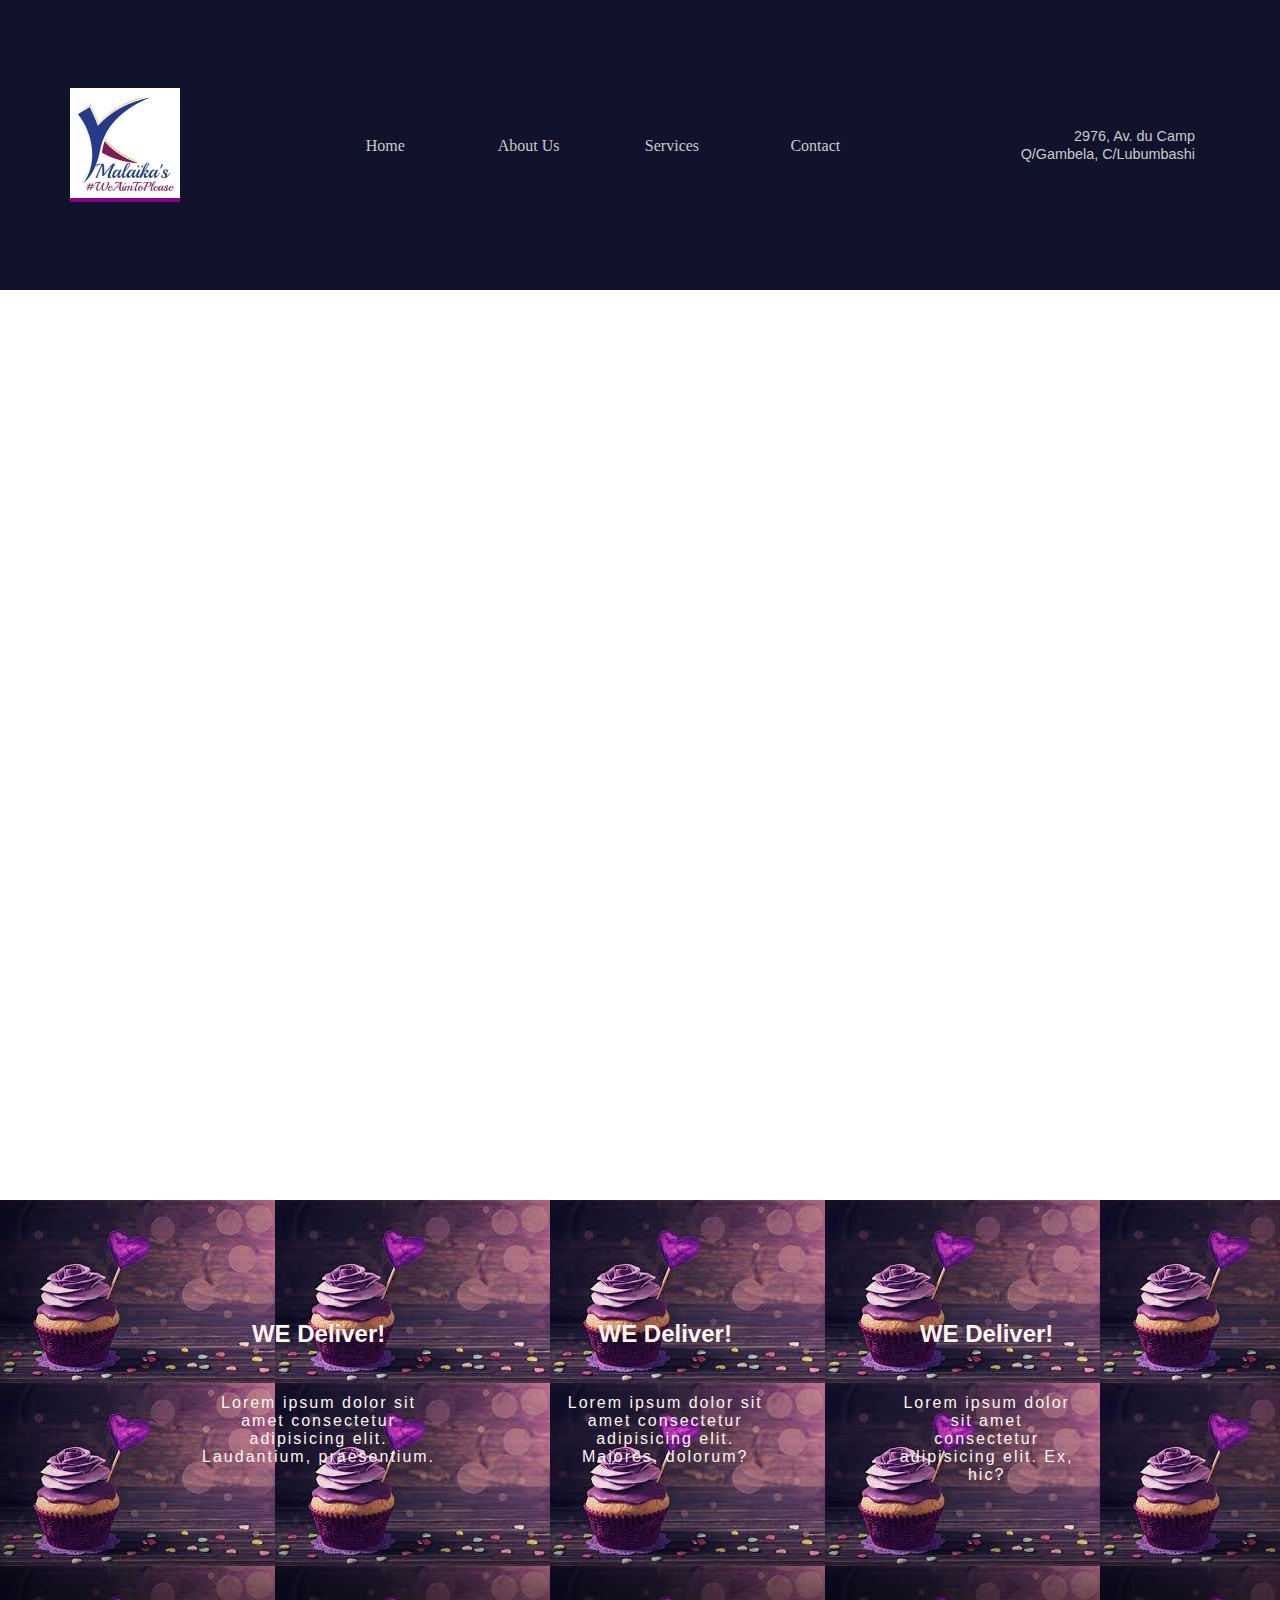
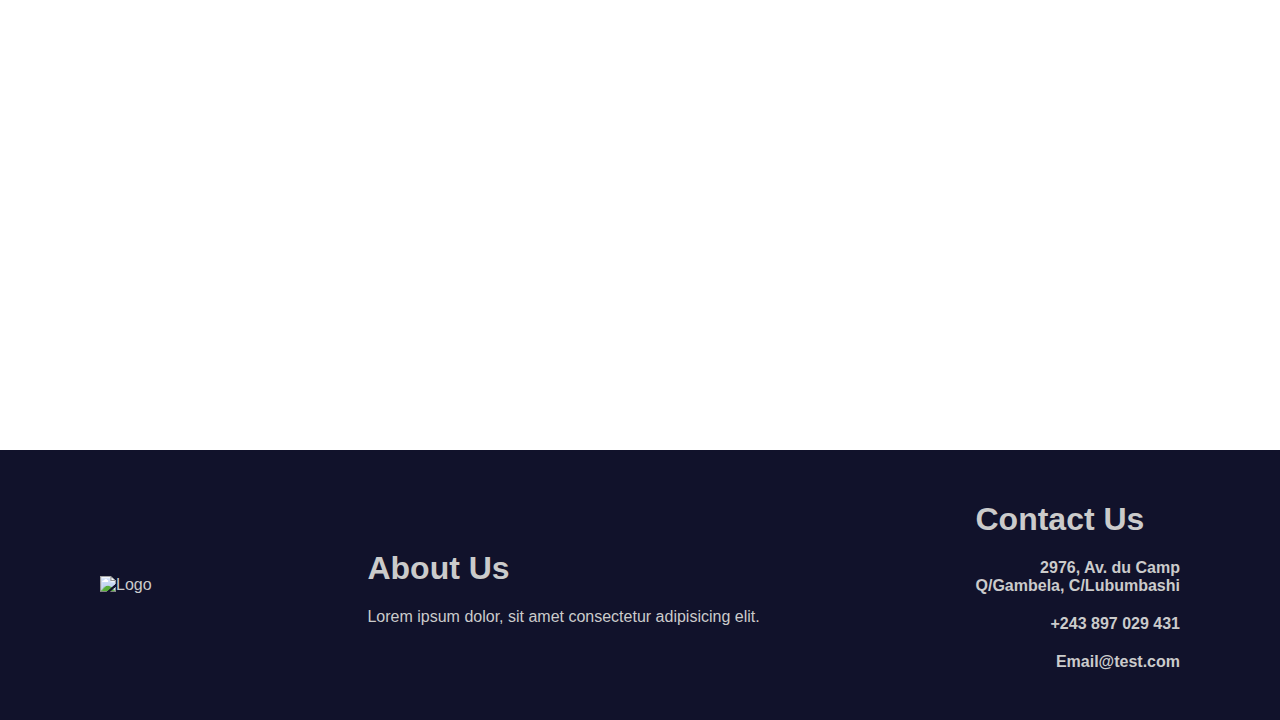
==== Index.html @ c5563004 "first commit" ====
<!DOCTYPE html>
<html lang="en">

<head>
    <meta charset="UTF-8" />
    <meta http-equiv="X-UA-Compatible" content="IE=edge" />
    <meta name="viewport" content="width=device-width, initial-scale=1.0" />
    <link rel="preconnect" href="https://fonts.googleapis.com" />
    <link rel="preconnect" href="https://fonts.gstatic.com" crossorigin />
    <link href="https://fonts.googleapis.com/css2?family=Roboto:wght@100&display=swap" rel="stylesheet" />

    <link rel="preconnect" href="https://fonts.googleapis.com" />
    <link rel="preconnect" href="https://fonts.gstatic.com" crossorigin />
    <link href="https://fonts.googleapis.com/css2?family=Ubuntu+Condensed&display=swap" rel="stylesheet" />
    <link rel="preconnect" href="https://fonts.googleapis.com" />
    <link rel="preconnect" href="https://fonts.gstatic.com" crossorigin />
    <link href="https://fonts.googleapis.com/css2?family=Roboto+Slab&display=swap" rel="stylesheet" />

    <script src="https://kit.fontawesome.com/f0716b0b83.js" crossorigin="anonymous"></script>
    <link rel="stylesheet" href="Styles/body.css " />
    <link rel="stylesheet" href="Styles/navbar.css " />
    <link rel="stylesheet" href="Styles/show.css " />
    <link rel="stylesheet" href="Styles/homepage.css" />
    <link rel="stylesheet" href="Styles/footer.css" />
    <link rel="stylesheet" href="styles/media.css" />

    <title>Home</title>
</head>

<body>
    <div class="navbar-wrapper">
        <div class="left-column">
            <div class="logo-wrapper">
                <img src="Images/logo/malaika-logo.jpg" alt="logo" />
            </div>
        </div>

        <div class="center-column">
            <div class="links-wrapper">
                <div class="navbar-link">
                    <a href="Index.html"> Home </a>
                </div>

                <div class="navbar-link">
                    <a href="About.html"> About Us</a>
                </div>

                <div class="navbar-link">
                    <a href="Services.html"> Services</a>
                </div>

                <!-- <div class="navbar-link">
                    <a href="Achievements.html"> Achievements</a>
                </div> -->

                <div class="navbar-link">
                    <a href="Contact.html"> Contact </a>
                </div>
            </div>
        </div>

        <div class="right-flexbox">
            <div class="address">
                <a href="Contact.html">
            2976, Av. du Camp <br />
            Q/Gambela, C/Lubumbashi
          </a>
            </div>

            <div class="icon-address">
                <a href="Contact.html">
                    <i class="fas fa-map-marker-alt"></i>
                </a>
            </div>
        </div>
    </div>
    <div class="slideshow">
        <div class="slideshow-item">
            <img src="images/show/about-us.jpg" alt="" />

            <div class="slideshow-item-text">
                <h5>Welcome</h5>
                <p>
                    Lorem ipsum dolor sit amet, consectetur adipisicing elit. Consequatur earum assumenda repudiandae distinctio architecto, amet enim accusamus. Distinctio, optio qui.
                </p>
            </div>
        </div>

        <div class="slideshow-item">
            <img src="images/show/contact.jpg" alt="" />

            <div class="slideshow-item-text">
                <h5>Welcome</h5>
                <p>
                    Lorem ipsum dolor sit amet, consectetur adipisicing elit. Consequatur earum assumenda repudiandae distinctio architecto, amet enim accusamus. Distinctio, optio qui.
                </p>
            </div>
        </div>

        <div class="slideshow-item">
            <img src="images/show/fries-hero-bg.jpg" alt="" />

            <div class="slideshow-item-text">
                <h5>Welcome</h5>
                <p>
                    Lorem ipsum dolor sit amet, consectetur adipisicing elit. Consequatur earum assumenda repudiandae distinctio architecto, amet enim accusamus. Distinctio, optio qui.
                </p>
            </div>
        </div>

        <div class="slideshow-item">
            <img src="images/show/menu.jpg" alt="" />

            <div class="slideshow-item-text">
                <h5>Welcome</h5>
                <p>
                    Lorem ipsum dolor sit amet, consectetur adipisicing elit. Consequatur earum assumenda repudiandae distinctio architecto, amet enim accusamus. Distinctio, optio qui.
                </p>
            </div>
        </div>
    </div>

    <!-- <div class="background-section">
        <div class="top-heading">
            <h1>Malaika Kitchen</h1>
        </div>

        <div class="bottom-heading">
            <h3>slogan</h3>
        </div>
    </div> -->

    <div class="desciption-section">
        <div class="description-wrapper">
            <div class="description">
                <i class="fas fa-motorcycle"></i>
                <p>WE Deliver!</p>
                <p>
                    Lorem ipsum dolor sit amet consectetur adipisicing elit. Laudantium, praesentium.
                </p>
            </div>

            <div class="description">
                <i class="fas fa-motorcycle"></i>
                <p>WE Deliver!</p>
                <p>
                    Lorem ipsum dolor sit amet consectetur adipisicing elit. Maiores, dolorum?
                </p>
            </div>

            <div class="description">
                <i class="fas fa-motorcycle"></i>
                <p>WE Deliver!</p>
                <p>
                    Lorem ipsum dolor sit amet consectetur adipisicing elit. Ex, hic?
                </p>
            </div>
        </div>
    </div>

    <div>
        <iframe src="https://www.google.com/maps/embed?pb=!1m18!1m12!1m3!1d690.8045996911981!2d27.490548128488033!3d-11.638953893504342!2m3!1f0!2f0!3f0!3m2!1i1024!2i768!4f13.1!3m3!1m2!1s0x1972390e02f709d1%3A0xf401513760e02f09!2sBureau%20Papi%20Didi!5e0!3m2!1sfr!2sza!4v1632148127647!5m2!1sfr!2sza"
            width="100%" height="450" style="border: 0" allowfullscreen="" loading="lazy"></iframe>
    </div>

    <div class="footer">
        <div class="logo-footer">
            <img src="images/logo/malaika-logo.jpg" alt="Logo" />
        </div>

        <div class="about-footer">
            <h1>About Us</h1>

            <div>
                <p>Lorem ipsum dolor, sit amet consectetur adipisicing elit.</p>
            </div>
        </div>

        <div class="contact-footer">
            <h1>Contact Us</h1>
            <div class="comppany-details-wrapper">
                <i class="fas fa-map-marker-alt"></i>

                <div>
                    2976, Av. du Camp <br /> Q/Gambela, C/Lubumbashi
                </div>
            </div>

            <div class="comppany-details-wrapper">
                <i class="fas fa-phone-volume"></i>

                <div class="phone">+243 897 029 431</div>
            </div>

            <div class="comppany-details-wrapper">
                <i class="fas fa-envelope"></i>

                <div>Email@test.com</div>
            </div>
        </div>
    </div>
</body>

</html>
---- Styles/body.css ----
body {
    margin: 0px;
    /* color: #11122b; */
    font-family: 'Roboto', sans-serif;
}

h1,
h2,
h3,
h4,
h5,
h6 {
    font-family: 'Lucida Sans', 'Lucida Sans Regular', 'Lucida Grande', 'Lucida Sans Unicode', Geneva, Verdana, sans-serif;
}
---- Styles/navbar.css ----
.navbar-wrapper {
    height: 190px;
    background-color: #11122b;
    /* background-color: #f4a460; */
    color: #cbcbcb;
    display: flex;
    justify-content: space-between;
    align-items: center;
    padding: 50px 70px;
}

.navbar-wrapper>.left-column {
    background-color: #8b008b;
}

.navbar-wrapper>.left-column>.logo-wrapper img {
    width: 110px;
    height: 100%;
}

.navbar-wrapper>.center-column {
    display: grid;
    grid-template-columns: 1fr;
    grid-gap: 42px;
    width: 500px;
}

.links-wrapper {
    display: flex;
    justify-content: space-between;
    align-items: center;
}

.links-wrapper>.navbar-link {
    width: 70px;
    text-align: center;
}

.links-wrapper>.navbar-link a {
    font-family: Georgia, 'Times New Roman', Times, serif;
    color: #cbcbcb;
    text-decoration: none;
    transition: 0.5s;
}

.links-wrapper>.navbar-link a:hover {
    color: #8b008b;
    letter-spacing: 2px;
}

.navbar-wrapper>.right-flexbox {
    display: flex;
    align-items: center;
}

.navbar-wrapper>.right-flexbox>.address {
    font-family: 'Ubuntu Condensed', sans-serif;
    text-align: right;
}

.navbar-wrapper>.right-flexbox>.address a {
    color: #cbcbcb;
    text-decoration: none;
    font-size: 0.9em;
    transition: 0.5s;
}

.navbar-wrapper>.right-flexbox>.address a:hover {
    color: #8b008b
}

.navbar-wrapper>.right-flexbox>.icon-address {
    margin-left: 15px;
    font-size: 2em;
}

.navbar-wrapper>.right-flexbox>.icon-address a {
    color: #cbcbcb;
    transition: 0.5s;
}

.navbar-wrapper>.right-flexbox>.icon-address a:hover {
    color: #8b008b
}
---- Styles/show.css ----
.slideshow {
    width: 100%;
    height: 100vh;
    position: relative;
    overflow: hidden;
}

.slideshow>.slideshow-item {
    width: inherit;
    height: inherit;
    position: absolute;
    opacity: 0;
    animation: cycleImages 31s infinite;
}

.slideshow>.slideshow-item img {
    width: 100%;
    height: 100%;
    object-fit: cover;
    animation: zoom 31s infinite;
}

.slideshow>.slideshow-item:nth-child(1),
.slideshow>.slideshow-item:nth-child(1) img {
    animation-delay: 0s;
}

.slideshow>.slideshow-item:nth-child(2),
.slideshow>.slideshow-item:nth-child(2) img {
    animation-delay: 5s;
}

.slideshow>.slideshow-item:nth-child(3),
.slideshow>.slideshow-item:nth-child(3) img {
    animation-delay: 10s;
}

.slideshow>.slideshow-item:nth-child(4),
.slideshow>.slideshow-item:nth-child(4) img {
    animation-delay: 15s;
}

.slideshow>.slideshow-item>.slideshow-item-text {
    max-width: 50%;
    position: absolute;
    top: 50%;
    left: 0;
    transform: translateY(-50%);
    background-color: rgba(0, 0, 0, .8);
    color: #fff;
    padding: 0.5rem 0.5rem;
}

.slideshow>.slideshow-item>.slideshow-item-text h5 {
    font-size: 2.5rem;
    font-family: Arial, Helvetica, sans-serif;
    text-transform: uppercase;
    letter-spacing: 3px;
    margin-bottom: 2.5rem;
}

.slideshow>.slideshow-item>.slideshow-item-text p {
    font-size: 1.6rem;
    font-family: 'Times New Roman', Times, serif;
    letter-spacing: 1px;
    font-weight: 300;
}

@keyframes cycleImages {
    25% {
        opacity: 1;
    }
    40% {
        opacity: 0;
    }
    55% {
        opacity: 1;
    }
}

@keyframes zoom {
    100% {
        transform: scale(1.3);
    }
}
---- Styles/homepage.css ----
.background-section {
    background-image: url(../Images/background/plate-new1.jpg);
    padding: 100px;
    height: 300px;
    background-attachment: fixed;
    background-position: center;
    background-repeat: no-repeat;
    background-size: cover;
}

.background-section>.top-heading {
    background-color: #11122b;
    color: #cbcbcb;
    padding: 1px 20px;
    width: 290px;
    border-radius: 2px;
}

.background-section>.bottom-heading {
    background-color: #8b008b;
    color: #11122b;
    padding: 1px 20px;
    margin-top: 15px;
    width: 107px;
    border-radius: 2px;
}


/* ---desciption-section-- */

.desciption-section {
    height: 400px;
    background-image: url(../Images/background/cupcake-1.jpg);
    background-color: #8b008b;
    border-top: 10px solid white;
    color: #11122b;
    display: flex;
    justify-content: center;
    align-items: center;
    font-family: " Ubuntu Condensed", sans-serif;
    box-shadow: inset 0px -26px 79px -8px rgba(0, 0, 0, 0.58);
}

.desciption-section>.description-wrapper {
    width: 1000px;
    display: flex;
    justify-content: space-between;
}

.desciption-section>.description-wrapper>.description {
    padding: 20px;
    margin: 42px;
    color: #fff5ee;
    text-align: center;
    border-bottom: 5px solid transparent;
    border-radius: 10px;
    transition: 1s;
}

.desciption-section>.description-wrapper>.description:hover {
    border-bottom: 5px solid #fff5ee;
}

.desciption-section>.description-wrapper>.description :nth-child(1) {
    font-size: 3em
}

.desciption-section>.description-wrapper>.description :nth-child(2) {
    font-size: 1.5em;
    font-weight: 900;
    height: 50px;
    transition: 1s;
}

.desciption-section>.description-wrapper>.description :nth-child(2) :hover {
    letter-spacing: 1px;
}

.desciption-section>.description-wrapper>.description :nth-child(3) {
    letter-spacing: 2px;
}
---- Styles/footer.css ----
.footer {
    background-color: #11122b;
    color: #cbcbcb;
    font-family: "Ubuntu Condensed", sans-serif;
    display: flex;
    justify-content: space-between;
    align-items: center;
    /* flex-direction: auto; */
    padding: 60px 100px;
    height: 150px;
    margin-top: -4px;
}

.footer>.logo-footer img {
    width: 180px;
    height: 100%;
}

.footer>.contact-footer>.comppany-details-wrapper {
    font-family: "Ubuntu Condensed", sans-serif;
    font-weight: 900;
    display: flex;
    align-items: center;
    justify-content: space-between;
    padding: 0;
    margin-top: 20px;
    margin-bottom: 20px;
    text-align: right;
    /* margin-left: 15px; */
    /* font-size: 1.25em; */
}

.footer>.contact-footer>.comppany-details-wrapper i {
    color: #8b008b;
}

.footer>.about-footer {
    /* display: grid;
    grid-template-columns: 1fr;
    grid-gap: 85px;
    width: 500px; */
    padding: 0;
    /* vertical-align: baseline; */
    /* vertical-align: inherit; */
    /* margin-bottom: 100px; */
}
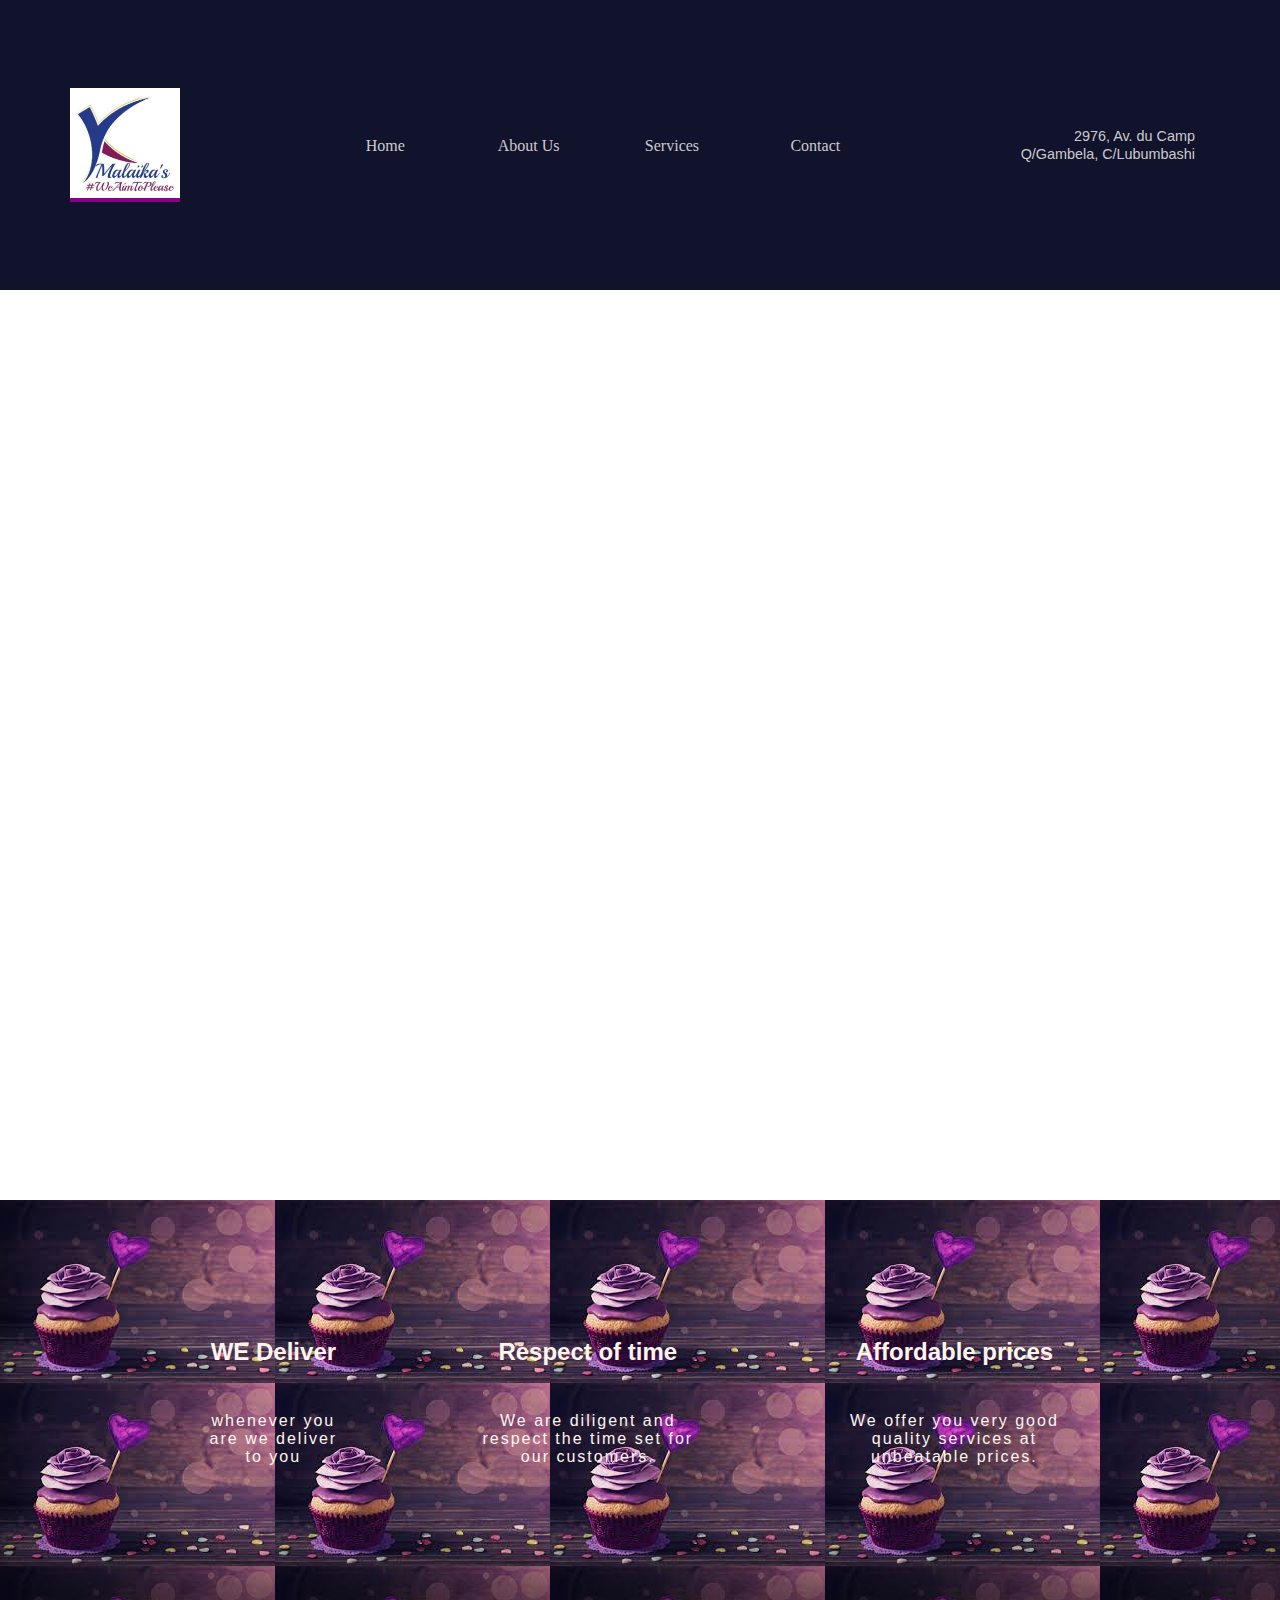
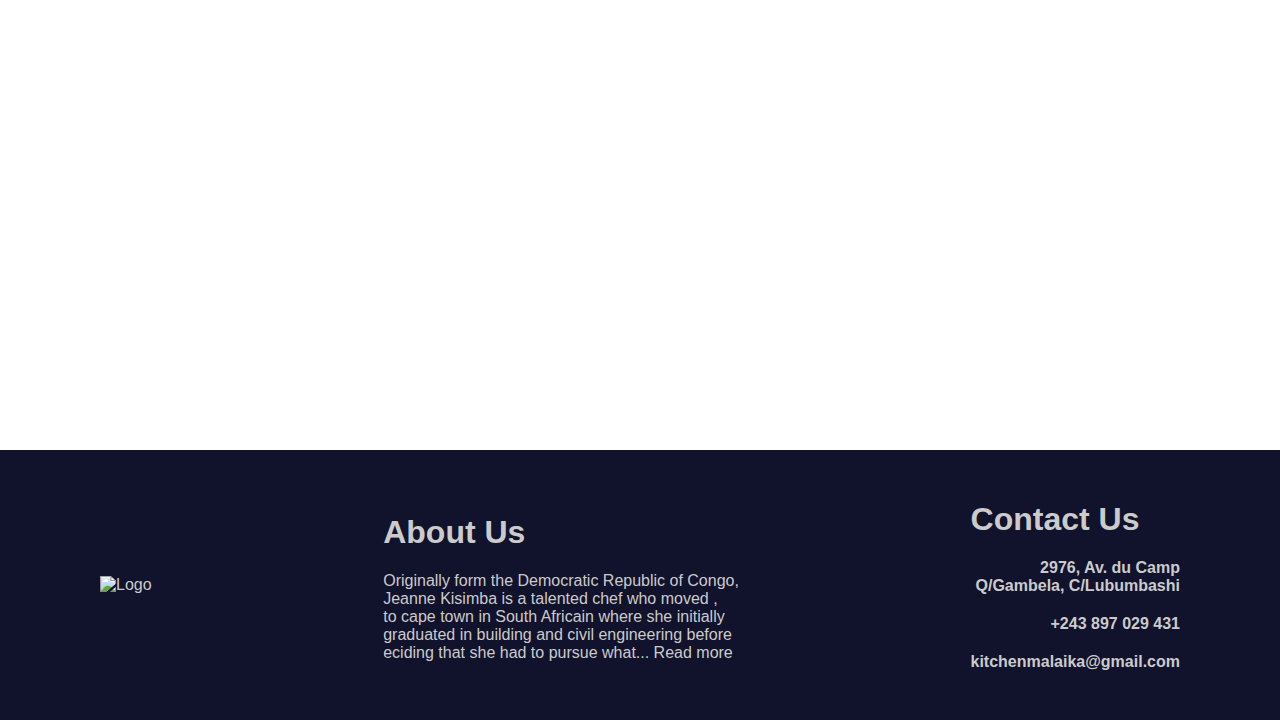
==== commit e1e2d0b9: "change contact" ====
--- a/Index.html
+++ b/Index.html
@@ -79,45 +79,43 @@
             <img src="images/show/about-us.jpg" alt="" />
 
             <div class="slideshow-item-text">
+                <h5>Welcome to MALAIKA KITCHEN</h5>
+                <!-- <p>
+                    Lorem ipsum dolor sit amet, consectetur adipisicing elit. Consequatur earum assumenda repudiandae distinctio architecto, amet enim accusamus. Distinctio, optio qui.
+                </p> -->
+            </div>
+        </div>
+
+        <div class="slideshow-item">
+            <img src="images/show/contact.jpg" alt="" />
+
+            <div class="slideshow-item-text">
+                <!-- <h5>Welcome</h5> -->
+                <p>
+                    We execute your Ordeer from the beginning to the end with care and profesionnalisme
+                </p>
+            </div>
+        </div>
+
+        <div class="slideshow-item">
+            <img src="images/show/fries-hero-bg.jpg" alt="" />
+
+            <div class="slideshow-item-text">
+                <!-- <h5>Welcome</h5> -->
+                <p>Our ambition is to write a new story of catering services</p>
+            </div>
+        </div>
+
+        <!-- <div class="slideshow-item">
+            <img src="images/show/menu.jpg" alt="" />
+
+            <div class="slideshow-item-text">
                 <h5>Welcome</h5>
                 <p>
                     Lorem ipsum dolor sit amet, consectetur adipisicing elit. Consequatur earum assumenda repudiandae distinctio architecto, amet enim accusamus. Distinctio, optio qui.
                 </p>
             </div>
-        </div>
-
-        <div class="slideshow-item">
-            <img src="images/show/contact.jpg" alt="" />
-
-            <div class="slideshow-item-text">
-                <h5>Welcome</h5>
-                <p>
-                    Lorem ipsum dolor sit amet, consectetur adipisicing elit. Consequatur earum assumenda repudiandae distinctio architecto, amet enim accusamus. Distinctio, optio qui.
-                </p>
-            </div>
-        </div>
-
-        <div class="slideshow-item">
-            <img src="images/show/fries-hero-bg.jpg" alt="" />
-
-            <div class="slideshow-item-text">
-                <h5>Welcome</h5>
-                <p>
-                    Lorem ipsum dolor sit amet, consectetur adipisicing elit. Consequatur earum assumenda repudiandae distinctio architecto, amet enim accusamus. Distinctio, optio qui.
-                </p>
-            </div>
-        </div>
-
-        <div class="slideshow-item">
-            <img src="images/show/menu.jpg" alt="" />
-
-            <div class="slideshow-item-text">
-                <h5>Welcome</h5>
-                <p>
-                    Lorem ipsum dolor sit amet, consectetur adipisicing elit. Consequatur earum assumenda repudiandae distinctio architecto, amet enim accusamus. Distinctio, optio qui.
-                </p>
-            </div>
-        </div>
+        </div> -->
     </div>
 
     <!-- <div class="background-section">
@@ -133,33 +131,27 @@
     <div class="desciption-section">
         <div class="description-wrapper">
             <div class="description">
-                <i class="fas fa-motorcycle"></i>
-                <p>WE Deliver!</p>
-                <p>
-                    Lorem ipsum dolor sit amet consectetur adipisicing elit. Laudantium, praesentium.
-                </p>
+                <i class="fas fa-bicycle"></i>
+                <p>WE Deliver</p>
+                <p>whenever you are we deliver to you</p>
             </div>
 
             <div class="description">
-                <i class="fas fa-motorcycle"></i>
-                <p>WE Deliver!</p>
-                <p>
-                    Lorem ipsum dolor sit amet consectetur adipisicing elit. Maiores, dolorum?
-                </p>
+                <i class="far fa-clock"></i>
+                <p>Respect of time</p>
+                <p>We are diligent and respect the time set for our customers.</p>
             </div>
 
             <div class="description">
-                <i class="fas fa-motorcycle"></i>
-                <p>WE Deliver!</p>
-                <p>
-                    Lorem ipsum dolor sit amet consectetur adipisicing elit. Ex, hic?
-                </p>
+                <i class="fas fa-money-bill"></i>
+                <p>Affordable prices</p>
+                <p>We offer you very good quality services at unbeatable prices.</p>
             </div>
         </div>
     </div>
 
     <div>
-        <iframe src="https://www.google.com/maps/embed?pb=!1m18!1m12!1m3!1d690.8045996911981!2d27.490548128488033!3d-11.638953893504342!2m3!1f0!2f0!3f0!3m2!1i1024!2i768!4f13.1!3m3!1m2!1s0x1972390e02f709d1%3A0xf401513760e02f09!2sBureau%20Papi%20Didi!5e0!3m2!1sfr!2sza!4v1632148127647!5m2!1sfr!2sza"
+        <iframe src="https://www.google.com/maps/embed?pb=!1m18!1m12!1m3!1d7815.973838485229!2d27.479546171596812!3d-11.624282461072175!2m3!1f0!2f0!3f0!3m2!1i1024!2i768!4f13.1!3m3!1m2!1s0x1972395bee3daba5%3A0xd10d120ae2dea399!2sMala%C3%AFka&#39;s%20kitchen!5e0!3m2!1sen!2scd!4v1642583532052!5m2!1sen!2scd"
             width="100%" height="450" style="border: 0" allowfullscreen="" loading="lazy"></iframe>
     </div>
 
@@ -172,8 +164,14 @@
             <h1>About Us</h1>
 
             <div>
-                <p>Lorem ipsum dolor, sit amet consectetur adipisicing elit.</p>
-            </div>
+                <p> Originally form the Democratic Republic of Congo, </br> Jeanne Kisimba is a talented chef who moved ,</br> to cape town in South Africain where she initially </br> graduated in building and civil engineering before </br>
+                    eciding that she had to pursue what...
+                    <a href="About.html"> Read more </a>
+
+
+                </p>
+            </div>
+
         </div>
 
         <div class="contact-footer">
@@ -195,7 +193,7 @@
             <div class="comppany-details-wrapper">
                 <i class="fas fa-envelope"></i>
 
-                <div>Email@test.com</div>
+                <div>kitchenmalaika@gmail.com</div>
             </div>
         </div>
     </div>
--- a/Styles/show.css
+++ b/Styles/show.css
@@ -10,14 +10,14 @@
     height: inherit;
     position: absolute;
     opacity: 0;
-    animation: cycleImages 31s infinite;
+    animation: cycleImages 33s infinite;
 }
 
 .slideshow>.slideshow-item img {
     width: 100%;
     height: 100%;
     object-fit: cover;
-    animation: zoom 31s infinite;
+    animation: zoom 33s infinite;
 }
 
 .slideshow>.slideshow-item:nth-child(1),
@@ -27,17 +27,17 @@
 
 .slideshow>.slideshow-item:nth-child(2),
 .slideshow>.slideshow-item:nth-child(2) img {
-    animation-delay: 5s;
+    animation-delay: 7s;
 }
 
 .slideshow>.slideshow-item:nth-child(3),
 .slideshow>.slideshow-item:nth-child(3) img {
-    animation-delay: 10s;
+    animation-delay: 14s;
 }
 
 .slideshow>.slideshow-item:nth-child(4),
 .slideshow>.slideshow-item:nth-child(4) img {
-    animation-delay: 15s;
+    animation-delay: 19s;
 }
 
 .slideshow>.slideshow-item>.slideshow-item-text {
--- a/Styles/footer.css
+++ b/Styles/footer.css
@@ -43,4 +43,21 @@
     /* vertical-align: baseline; */
     /* vertical-align: inherit; */
     /* margin-bottom: 100px; */
-}+}
+
+.footer>.about-footer a {
+    color: #cbcbcb;
+    text-decoration: none;
+}
+
+.footer>.about-footer a:hover {
+    color: #8b008b
+}
+
+
+/* .navbar-wrapper>.right-flexbox>.address a {
+    color: #cbcbcb;
+    text-decoration: none;
+    font-size: 0.9em;
+    transition: 0.5s;
+} */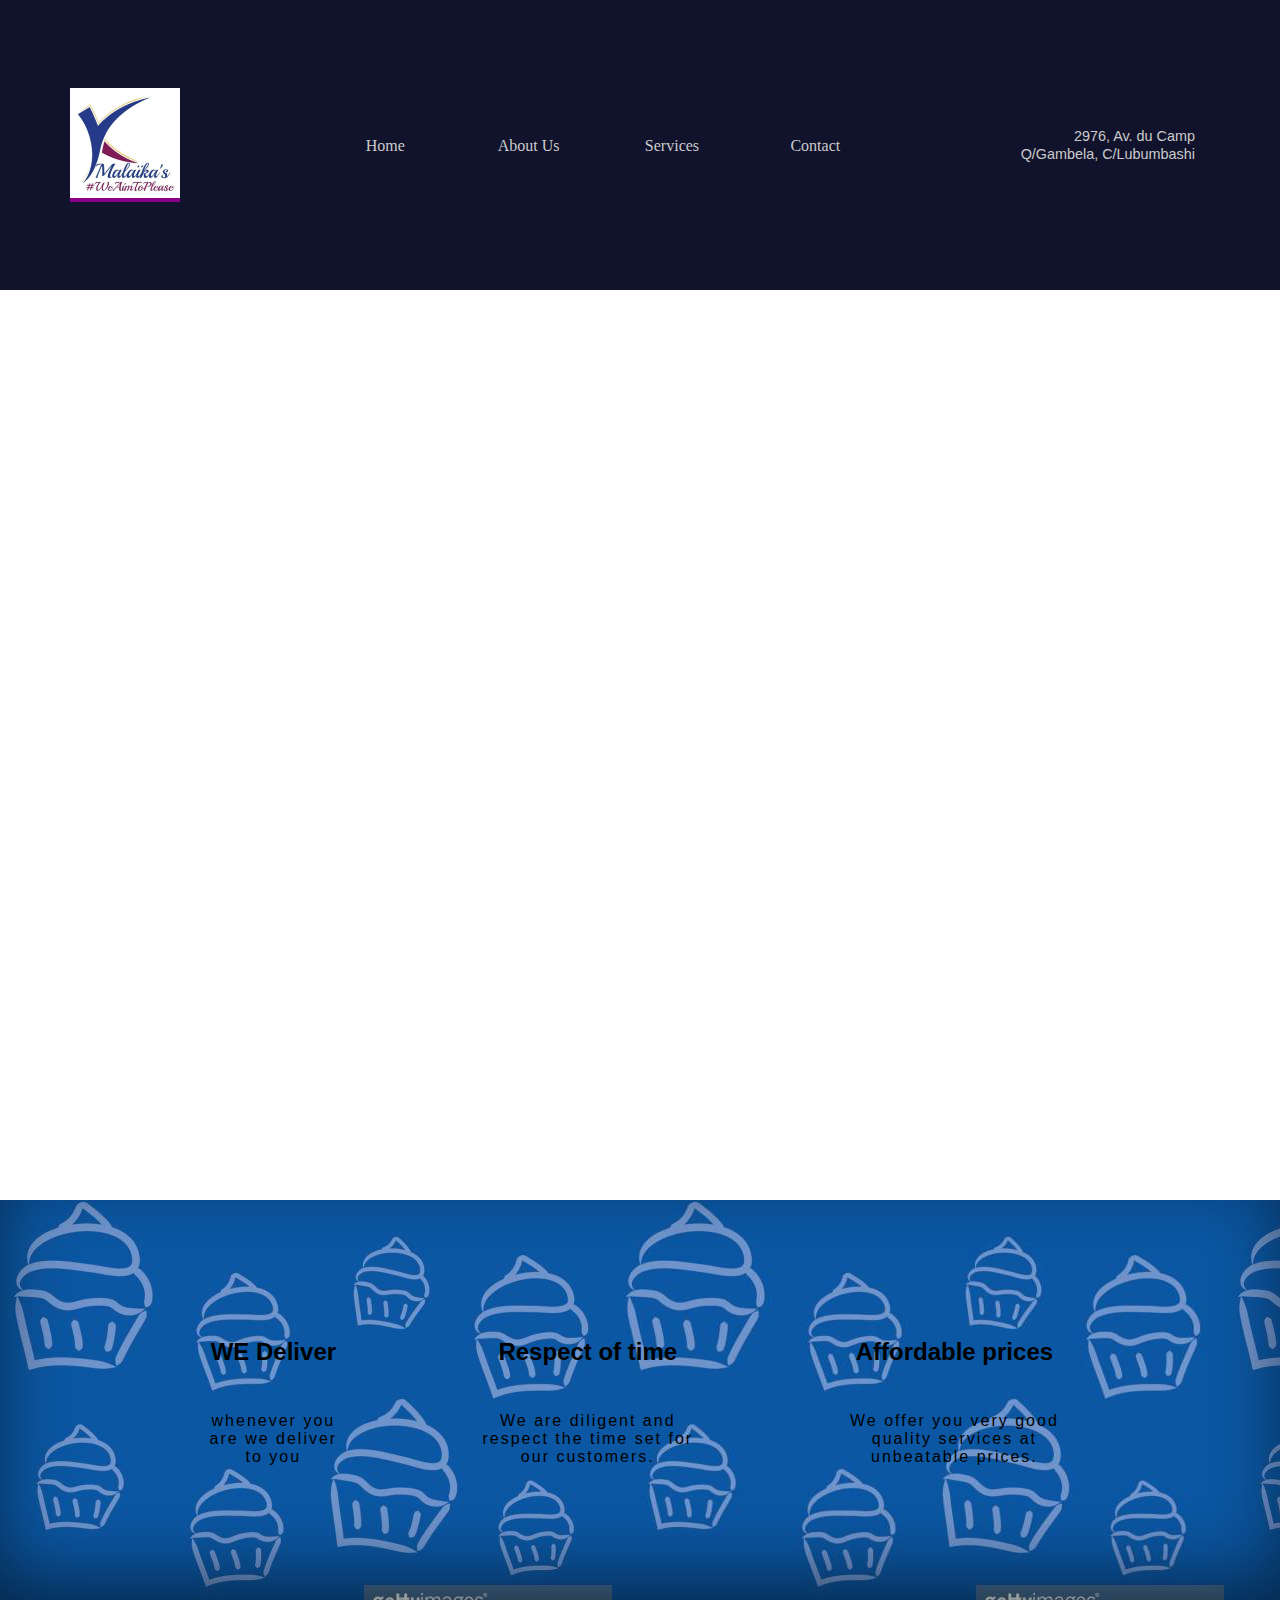
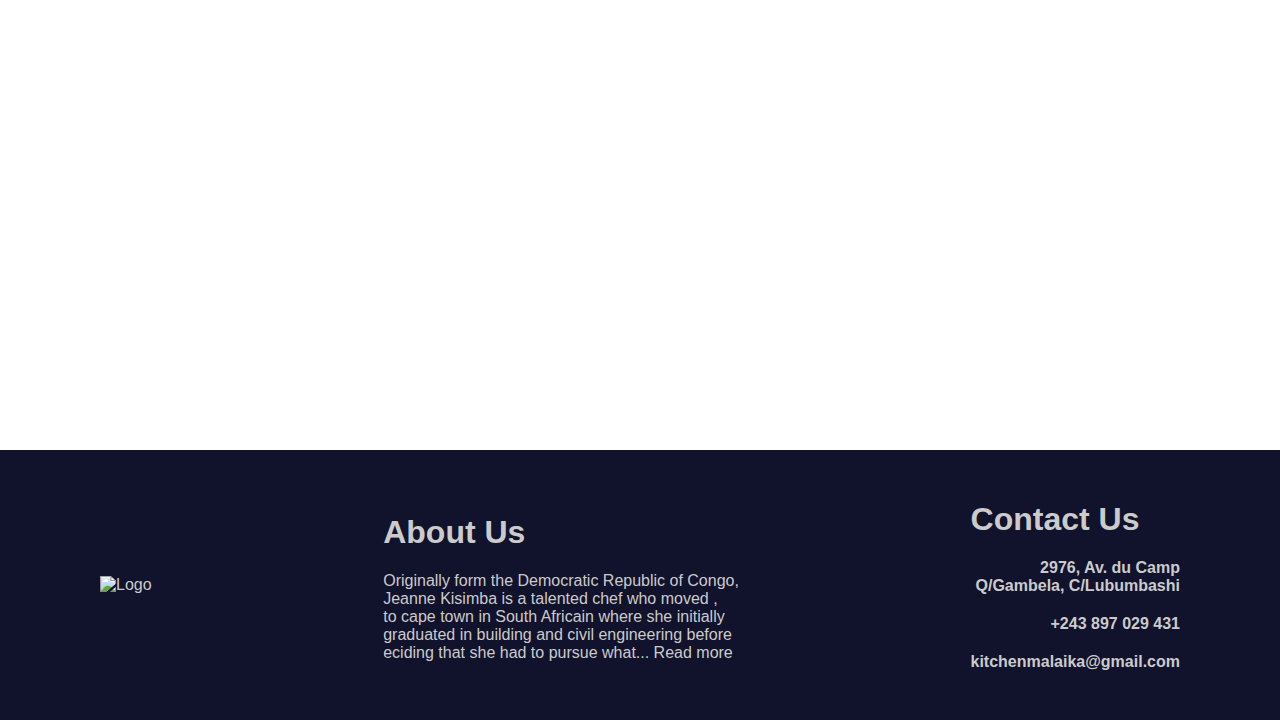
==== commit a840eab9: "changes" ====
--- a/Index.html
+++ b/Index.html
@@ -49,9 +49,7 @@
                     <a href="Services.html"> Services</a>
                 </div>
 
-                <!-- <div class="navbar-link">
-                    <a href="Achievements.html"> Achievements</a>
-                </div> -->
+
 
                 <div class="navbar-link">
                     <a href="Contact.html"> Contact </a>
@@ -80,19 +78,19 @@
 
             <div class="slideshow-item-text">
                 <h5>Welcome to MALAIKA KITCHEN</h5>
-                <!-- <p>
-                    Lorem ipsum dolor sit amet, consectetur adipisicing elit. Consequatur earum assumenda repudiandae distinctio architecto, amet enim accusamus. Distinctio, optio qui.
-                </p> -->
+
             </div>
         </div>
 
         <div class="slideshow-item">
-            <img src="images/show/contact.jpg" alt="" />
+
+
+            <img src="images/background/plate-3.jpeg" alt="" />
 
             <div class="slideshow-item-text">
-                <!-- <h5>Welcome</h5> -->
+
                 <p>
-                    We execute your Ordeer from the beginning to the end with care and profesionnalisme
+                    We execute your Order from the beginning to the end with care and profesionnalisme
                 </p>
             </div>
         </div>
@@ -101,32 +99,14 @@
             <img src="images/show/fries-hero-bg.jpg" alt="" />
 
             <div class="slideshow-item-text">
-                <!-- <h5>Welcome</h5> -->
+
                 <p>Our ambition is to write a new story of catering services</p>
             </div>
         </div>
 
-        <!-- <div class="slideshow-item">
-            <img src="images/show/menu.jpg" alt="" />
-
-            <div class="slideshow-item-text">
-                <h5>Welcome</h5>
-                <p>
-                    Lorem ipsum dolor sit amet, consectetur adipisicing elit. Consequatur earum assumenda repudiandae distinctio architecto, amet enim accusamus. Distinctio, optio qui.
-                </p>
-            </div>
-        </div> -->
     </div>
 
-    <!-- <div class="background-section">
-        <div class="top-heading">
-            <h1>Malaika Kitchen</h1>
-        </div>
 
-        <div class="bottom-heading">
-            <h3>slogan</h3>
-        </div>
-    </div> -->
 
     <div class="desciption-section">
         <div class="description-wrapper">
--- a/Styles/homepage.css
+++ b/Styles/homepage.css
@@ -30,7 +30,7 @@
 
 .desciption-section {
     height: 400px;
-    background-image: url(../Images/background/cupcake-1.jpg);
+    background-image: url(../Images/background/cupcake-4.jpg);
     background-color: #8b008b;
     border-top: 10px solid white;
     color: #11122b;
@@ -50,7 +50,7 @@
 .desciption-section>.description-wrapper>.description {
     padding: 20px;
     margin: 42px;
-    color: #fff5ee;
+    color: black;
     text-align: center;
     border-bottom: 5px solid transparent;
     border-radius: 10px;
@@ -58,7 +58,7 @@
 }
 
 .desciption-section>.description-wrapper>.description:hover {
-    border-bottom: 5px solid #fff5ee;
+    border-bottom: 5px solid black;
 }
 
 .desciption-section>.description-wrapper>.description :nth-child(1) {
